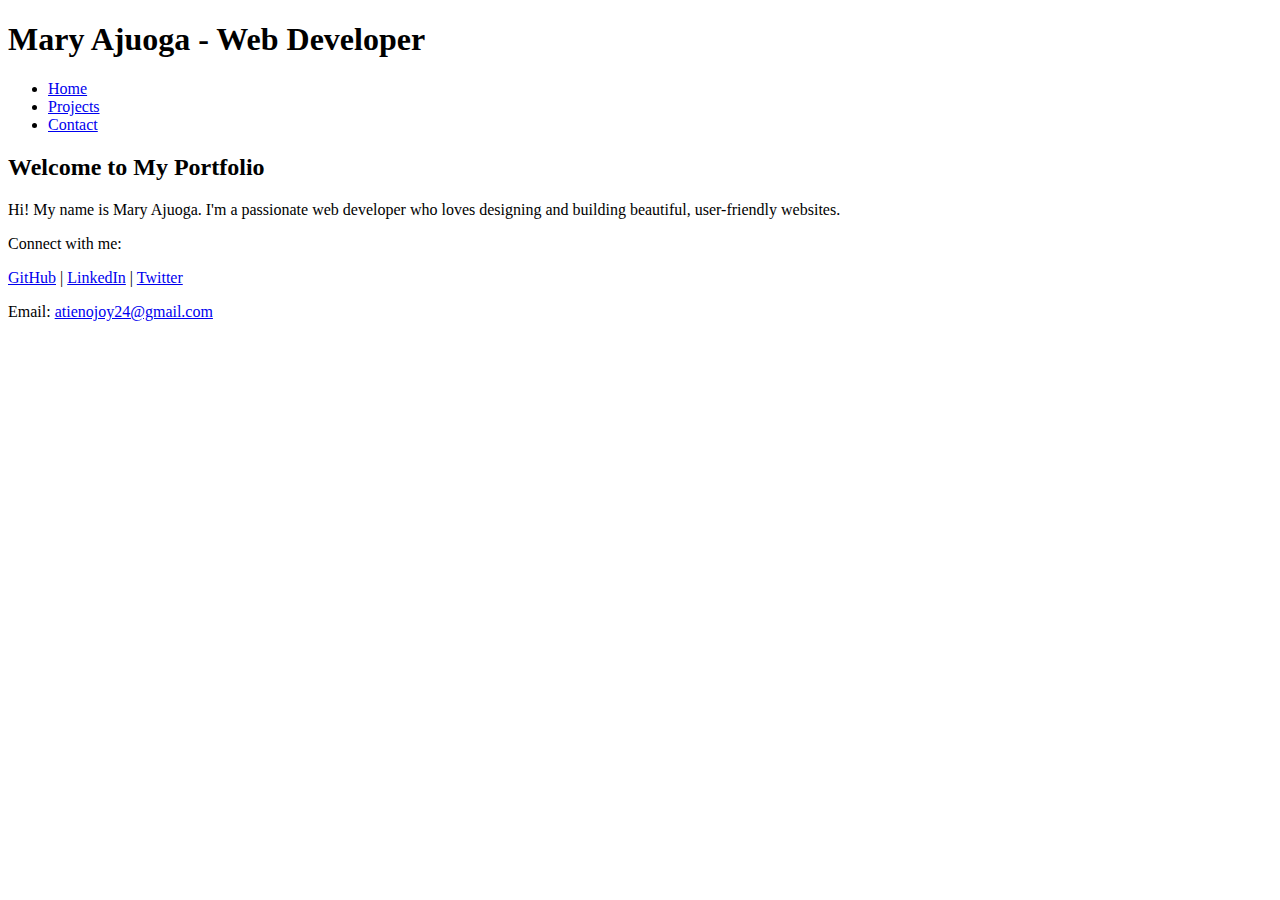
==== index.html @ 896f3bb1 "Update index.html" ====
<!DOCTYPE html>
<html lang="en">
<head>
    <meta charset="UTF-8">
    <meta name="viewport" content="width=device-width, initial-scale=1.0">
    <title>Developer Portfolio - Home</title>
    <link rel="stylesheet" href="style.css">
</head>
<body>
    <header>
        <h1>Mary Ajuoga - Web Developer</h1>
        <nav>
            <ul>
                <li><a href="index.html">Home</a></li>
                <li><a href="projects.html">Projects</a></li>
                <li><a href="contact.html">Contact</a></li>
            </ul>
        </nav>
    </header>

    <main>
        <section class="hero">
            <h2>Welcome to My Portfolio</h2>
            <p>Hi! My name is Mary Ajuoga. I'm a passionate web developer who loves designing and building beautiful, user-friendly websites.</p>
        </section>
    </main>

    <footer>
        <p>Connect with me:</p>
        <a href="https://github.com/Ajuoga-igt" target="_blank" rel="noopener noreferrer">GitHub</a> |
        <a href="https://www.linkedin.com/me?trk=p_mwlite_feed-secondary_nav" target="_blank" rel="noopener noreferrer">LinkedIn</a> |
        <a href="#" target="_blank">Twitter</a>
        <p>Email: <a href="mailto:atienojoy24@gmail.com">atienojoy24@gmail.com</a></p>
    </footer>
</body>
</html>
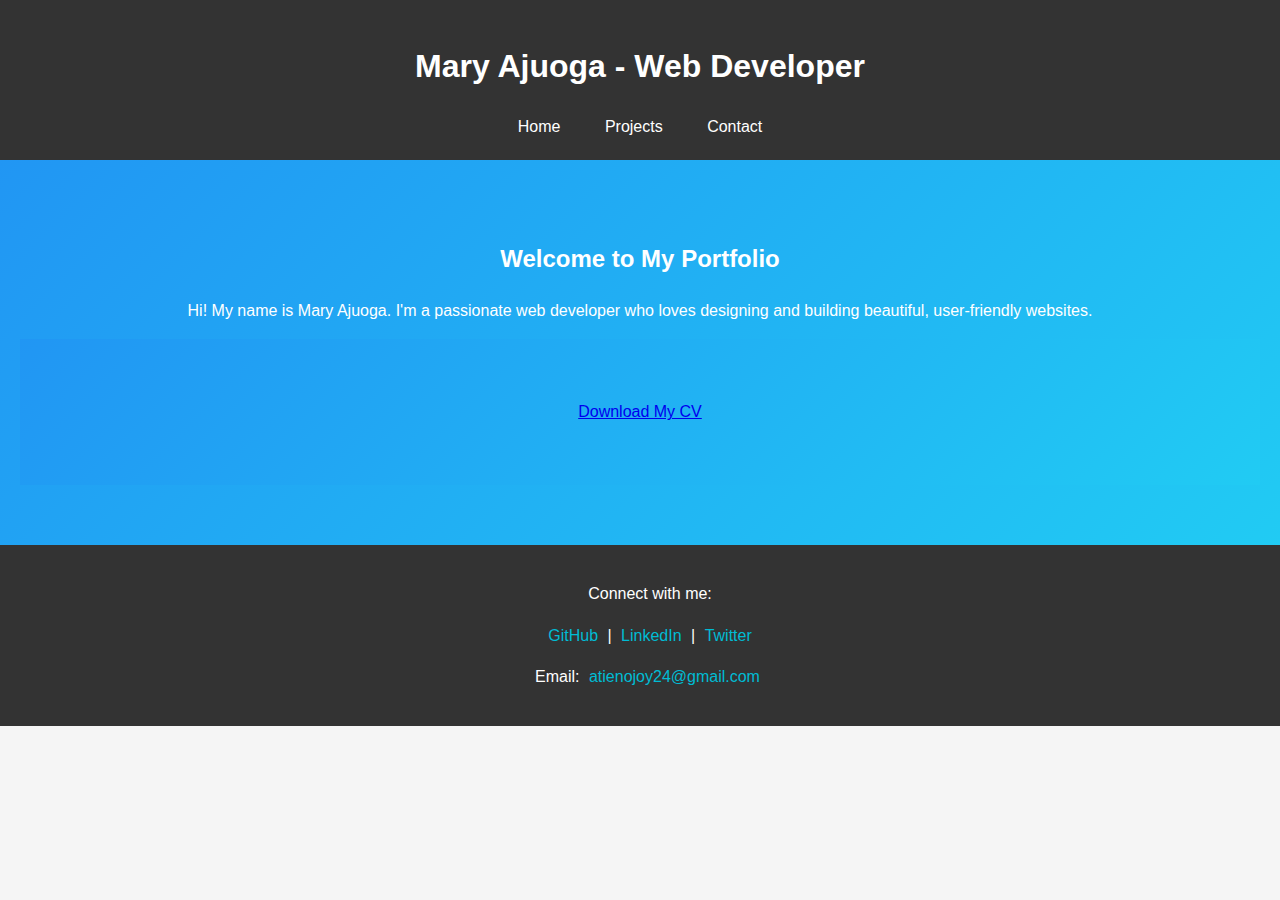
==== commit 6aa659db: "Update index.html" ====
--- a/index.html
+++ b/index.html
@@ -22,6 +22,11 @@
         <section class="hero">
             <h2>Welcome to My Portfolio</h2>
             <p>Hi! My name is Mary Ajuoga. I'm a passionate web developer who loves designing and building beautiful, user-friendly websites.</p>
+<section class="hero">
+   
+    <!-- CV Download Button -->
+    <a href="Mary_Ajuoga_CV_Updated.pdf" download class="btn">Download My CV</a>
+</section>
         </section>
     </main>
 
--- a/style.css
+++ b/style.css
@@ -0,0 +1,168 @@
+/* General Styles */
+body {
+    font-family: 'Segoe UI', Tahoma, Geneva, Verdana, sans-serif;
+    margin: 0;
+    padding: 0;
+    background-color: #f5f5f5;
+    color: #333;
+    line-height: 1.6;
+}
+
+/* Header */
+header {
+    background: #333;
+    color: white;
+    padding: 20px 0;
+    text-align: center;
+    animation: slideDown 0.6s ease-in-out;
+}
+
+nav ul {
+    list-style: none;
+    padding: 0;
+    margin: 10px 0 0;
+}
+
+nav ul li {
+    display: inline-block;
+    margin: 0 20px;
+}
+
+nav ul li a {
+    color: white;
+    text-decoration: none;
+    transition: color 0.3s;
+}
+
+nav ul li a:hover {
+    color: #00bcd4;
+}
+
+/* Hero Section */
+.hero {
+    text-align: center;
+    padding: 60px 20px;
+    background: linear-gradient(135deg, #2196F3, #21CBF3);
+    color: white;
+    animation: fadeIn 1s ease-in-out;
+}
+
+/* Projects Section */
+.projects {
+    padding: 40px 20px;
+    max-width: 1000px;
+    margin: 0 auto;
+}
+
+.project {
+    background: white;
+    padding: 20px;
+    margin: 20px 0;
+    border-radius: 10px;
+    box-shadow: 2px 4px 10px rgba(0, 0, 0, 0.1);
+    transition: transform 0.3s ease, box-shadow 0.3s ease;
+    animation: fadeUp 0.5s ease forwards;
+}
+
+.project:hover {
+    transform: translateY(-5px);
+    box-shadow: 2px 8px 20px rgba(0, 0, 0, 0.15);
+}
+
+.project .btn {
+    display: inline-block;
+    margin-top: 10px;
+    padding: 10px 20px;
+    background: #2196F3;
+    color: white;
+    text-decoration: none;
+    border-radius: 5px;
+    transition: background 0.3s ease;
+}
+
+.project .btn:hover {
+    background: #1976D2;
+}
+
+/* Contact Form */
+.contact {
+    padding: 40px 20px;
+    text-align: center;
+}
+
+form {
+    max-width: 500px;
+    margin: 0 auto;
+    background: white;
+    padding: 25px;
+    border-radius: 10px;
+    box-shadow: 2px 4px 10px rgba(0, 0, 0, 0.1);
+    animation: fadeUp 0.6s ease;
+}
+
+input, textarea {
+    width: 100%;
+    padding: 12px;
+    margin: 12px 0;
+    border: 1px solid #ddd;
+    border-radius: 5px;
+    transition: border-color 0.3s ease;
+}
+
+input:focus, textarea:focus {
+    border-color: #2196F3;
+    outline: none;
+}
+
+button {
+    background: #2196F3;
+    color: white;
+    border: none;
+    padding: 12px;
+    cursor: pointer;
+    width: 100%;
+    border-radius: 5px;
+    font-size: 16px;
+    transition: background 0.3s ease;
+}
+
+button:hover {
+    background: #1976D2;
+}
+
+/* Footer */
+footer {
+    background: #333;
+    color: white;
+    text-align: center;
+    padding: 20px 10px;
+    position: relative;
+    bottom: 0;
+    width: 100%;
+    animation: slideUp 0.6s ease-in-out;
+}
+
+footer a {
+    color: #00bcd4;
+    text-decoration: none;
+    margin: 0 5px;
+    transition: color 0.3s ease;
+}
+
+footer a:hover {
+    color: #ffffff;
+}
+
+/* Animations */
+@keyframes fadeIn {
+    0% { opacity: 0; transform: translateY(-10px); }
+    100% { opacity: 1; transform: translateY(0); }
+}
+
+@keyframes fadeUp {
+    0% { opacity: 0; transform: translateY(20px); }
+    100% { opacity: 1; transform: translateY(0); }
+}
+
+@keyframes slideDown {
+    0% { opacity: 0; transform: translateY(-30px);